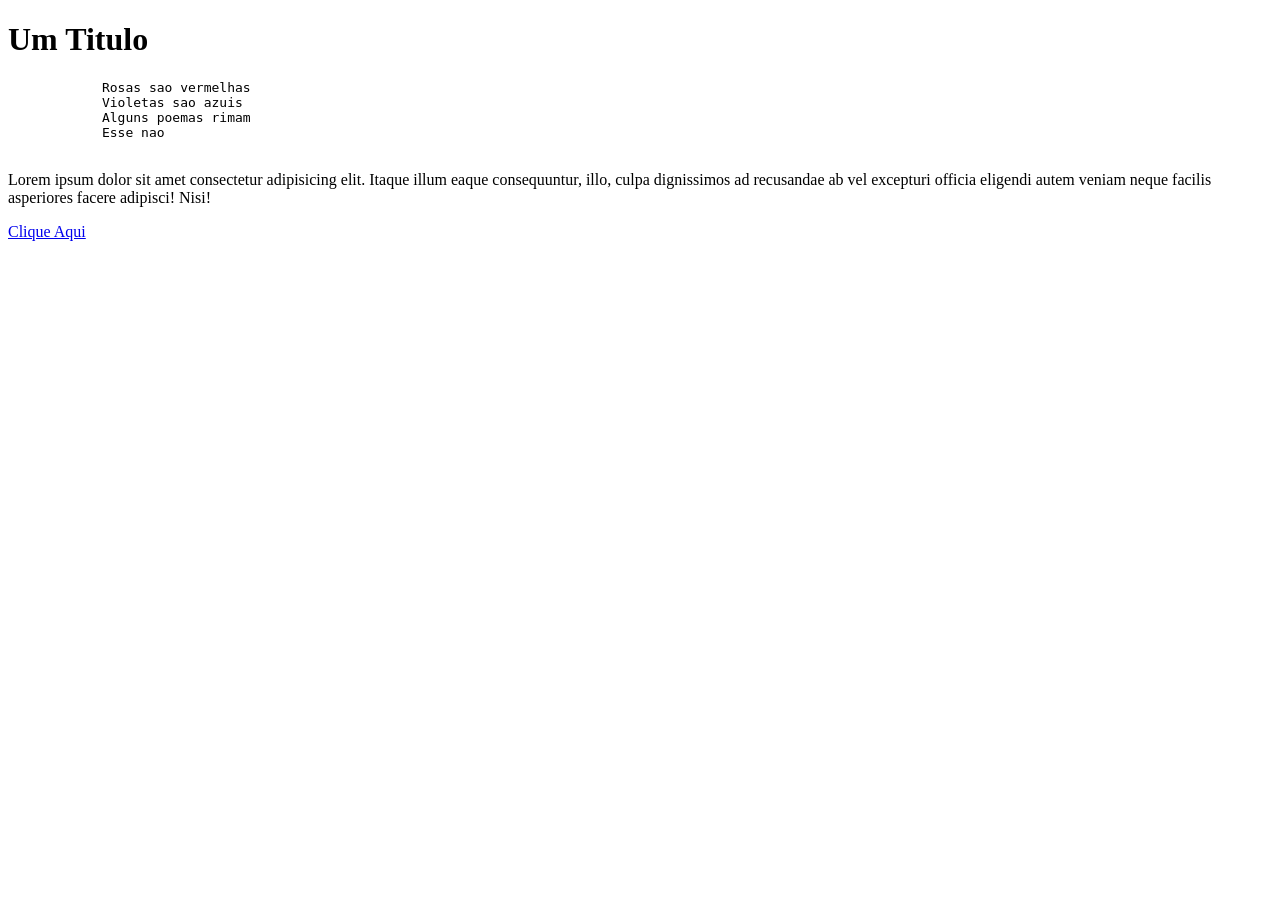
==== index.html @ e13ff28e "primeiro commit" ====
<!DOCTYPE html>
<html>
    <head>
        <title>Minha Primeira Pagina</title>
        
    </head>

    <body>
        <h1>Um Titulo</h1>

        <pre>
            Rosas sao vermelhas
            Violetas sao azuis
            Alguns poemas rimam
            Esse nao
        </pre>

        <p>
            Lorem ipsum dolor sit amet consectetur adipisicing elit. Itaque illum eaque consequuntur, illo, culpa dignissimos ad recusandae ab vel excepturi officia eligendi autem veniam neque facilis asperiores facere adipisci! Nisi!
        </p>

        <a href="https://youtube.com">Clique Aqui</a>
    </body>
</html>
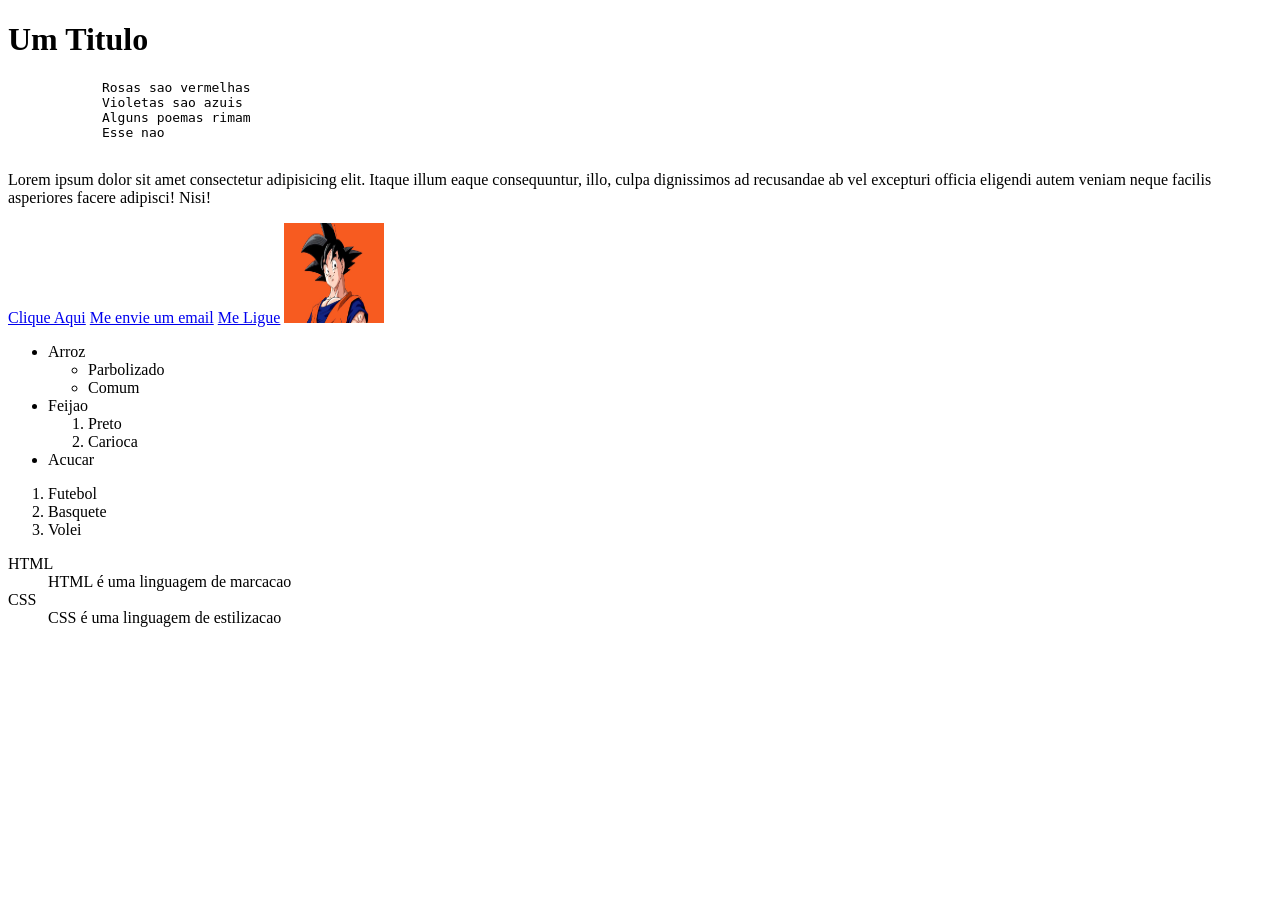
==== commit bed6b42e: "aula sobre imagens e listas" ====
--- a/index.html
+++ b/index.html
@@ -19,6 +19,48 @@
             Lorem ipsum dolor sit amet consectetur adipisicing elit. Itaque illum eaque consequuntur, illo, culpa dignissimos ad recusandae ab vel excepturi officia eligendi autem veniam neque facilis asperiores facere adipisci! Nisi!
         </p>
 
-        <a href="https://youtube.com">Clique Aqui</a>
+        <a href="https://youtube.com" target="_blank">Clique Aqui</a>
+        <a href="mailto:fulano@gmail.com">Me envie um email</a>
+        <a href="tel:98912341234" title="Meu Numero">Me Ligue</a>
+
+        <a href="https://youtube.com" target="_blank" title="abra o yt">
+            <img src="goku.jfif" alt="Imagem do Goku" width="100px" height="100px">
+        </a>
+
+        <ul>
+            <li>Arroz</li>
+            <ul>
+                <li>Parbolizado</li>
+                <li>Comum</li>
+            </ul>
+            <li>Feijao</li>
+            <ol>
+                <li>Preto</li>
+                <li>Carioca</li>
+            </ol>
+            <li>Acucar</li>
+        </ul>
+
+        <ol>
+            <li>Futebol</li>
+            <li>Basquete</li>
+            <li>Volei</li>
+        </ol>
+
+        <dl>
+            <dt>HTML</dt>
+            <dd>HTML é uma linguagem de marcacao</dd>
+            <dt>CSS</dt>
+            <dd>CSS é uma linguagem de estilizacao</dd>
+        </dl>
+
+
+
+
+
+
+
+
+
     </body>
 </html>
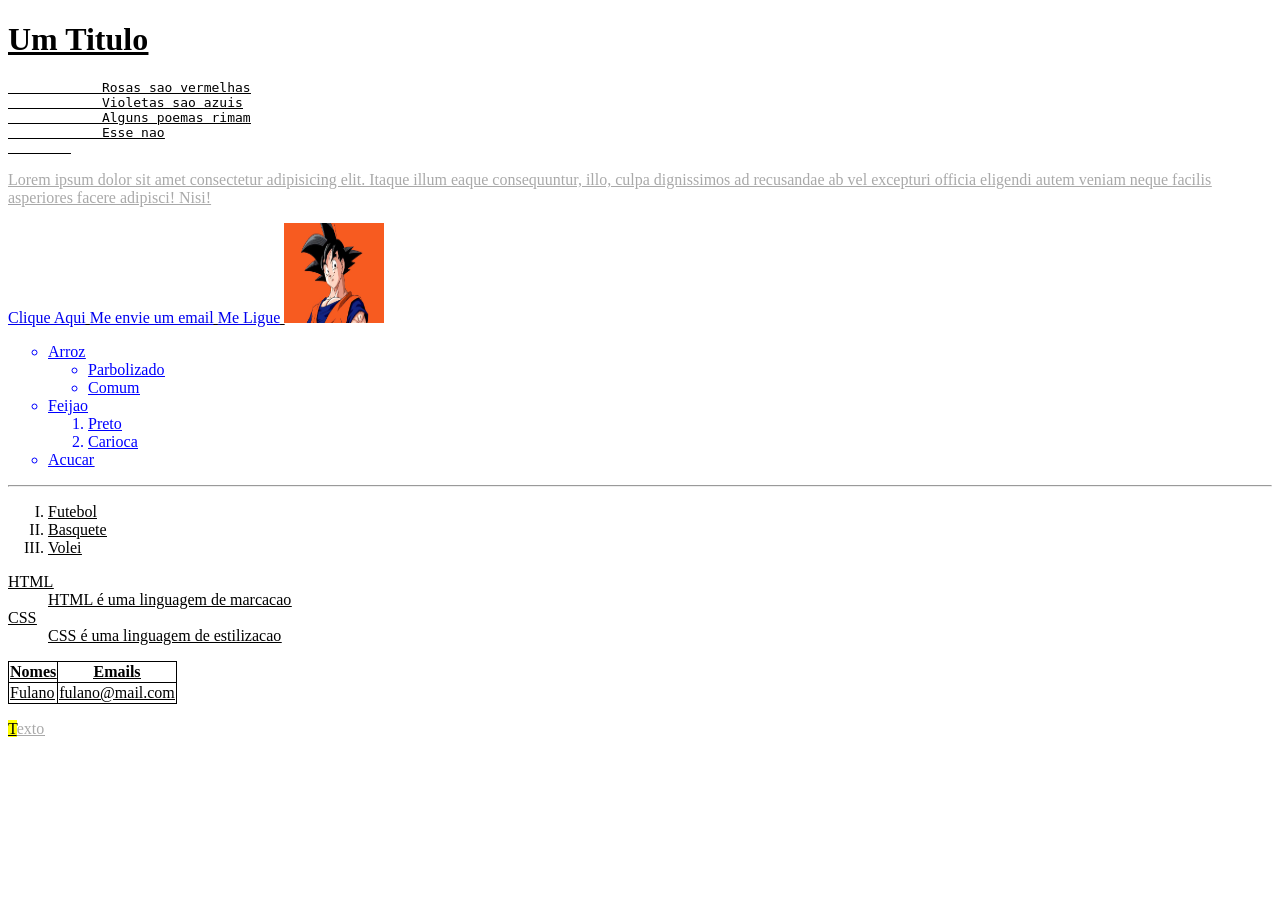
==== commit 0169e873: "tabela e inicio do css" ====
--- a/index.html
+++ b/index.html
@@ -2,6 +2,8 @@
 <html>
     <head>
         <title>Minha Primeira Pagina</title>
+
+        <link rel="stylesheet" href="style.css">
         
     </head>
 
@@ -27,7 +29,7 @@
             <img src="goku.jfif" alt="Imagem do Goku" width="100px" height="100px">
         </a>
 
-        <ul>
+        <ul style="list-style-type: circle; color: blue;">
             <li>Arroz</li>
             <ul>
                 <li>Parbolizado</li>
@@ -41,7 +43,9 @@
             <li>Acucar</li>
         </ul>
 
-        <ol>
+        <hr>
+
+        <ol type="I">
             <li>Futebol</li>
             <li>Basquete</li>
             <li>Volei</li>
@@ -55,6 +59,28 @@
         </dl>
 
 
+        <table>
+            <tr>
+                <th>Nomes</th>
+                <th>Emails</th>
+            </tr>
+
+            <tr>
+                <td>Fulano</td>
+                <td>fulano@mail.com</td>
+            </tr>
+        </table>
+
+
+        <p title='qualquer'><mark>T</mark>exto</p>
+
+        <br>
+        <br>
+        <br>
+        <br>
+        <br>
+        <br>
+
 
 
 
--- a/style.css
+++ b/style.css
@@ -0,0 +1,20 @@
+* {
+    text-decoration: underline;
+}
+
+body {
+    /* background-image: url('goku.jfif'); */
+    background-repeat: no-repeat;
+    background-position: center center;
+    /* background-size: cover; */
+    background-attachment: fixed;
+}
+
+p {
+    color: #a9a9a9;
+}
+
+table, th, td {
+    border: 1px solid black;
+    border-collapse: collapse;
+}
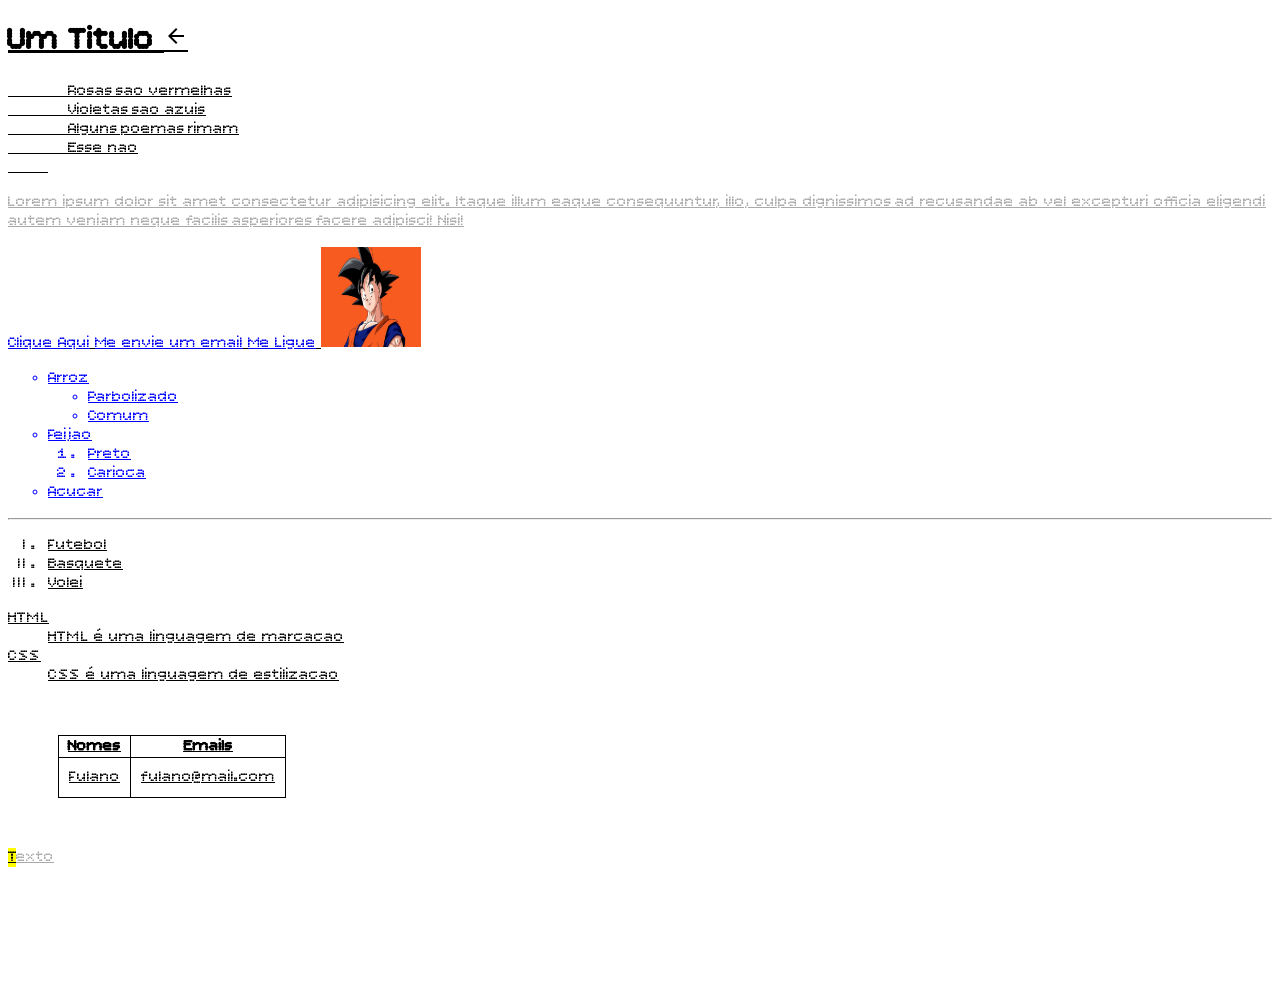
==== commit dee1ba5f: "fontes e icones" ====
--- a/index.html
+++ b/index.html
@@ -4,11 +4,13 @@
         <title>Minha Primeira Pagina</title>
 
         <link rel="stylesheet" href="style.css">
+
+        <link rel="stylesheet" href="https://fonts.googleapis.com/css2?family=Material+Symbols+Outlined:opsz,wght,FILL,GRAD@20..48,100..700,0..1,-50..200" />
         
     </head>
 
     <body>
-        <h1>Um Titulo</h1>
+        <h1>Um Titulo <span class="material-symbols-outlined">arrow_back</span></h1>
 
         <pre>
             Rosas sao vermelhas
--- a/style.css
+++ b/style.css
@@ -1,5 +1,8 @@
+@import url('https://fonts.googleapis.com/css2?family=Bitcount+Prop+Single:wght@100..900&display=swap');
+
 * {
     text-decoration: underline;
+    font-family: "Bitcount Prop Single", sans-serif;
 }
 
 body {
@@ -17,4 +20,10 @@
 table, th, td {
     border: 1px solid black;
     border-collapse: collapse;
+    /* border-radius: 50px; */
+    margin: 50px;
+}
+
+td {
+    padding: 10px;
 }
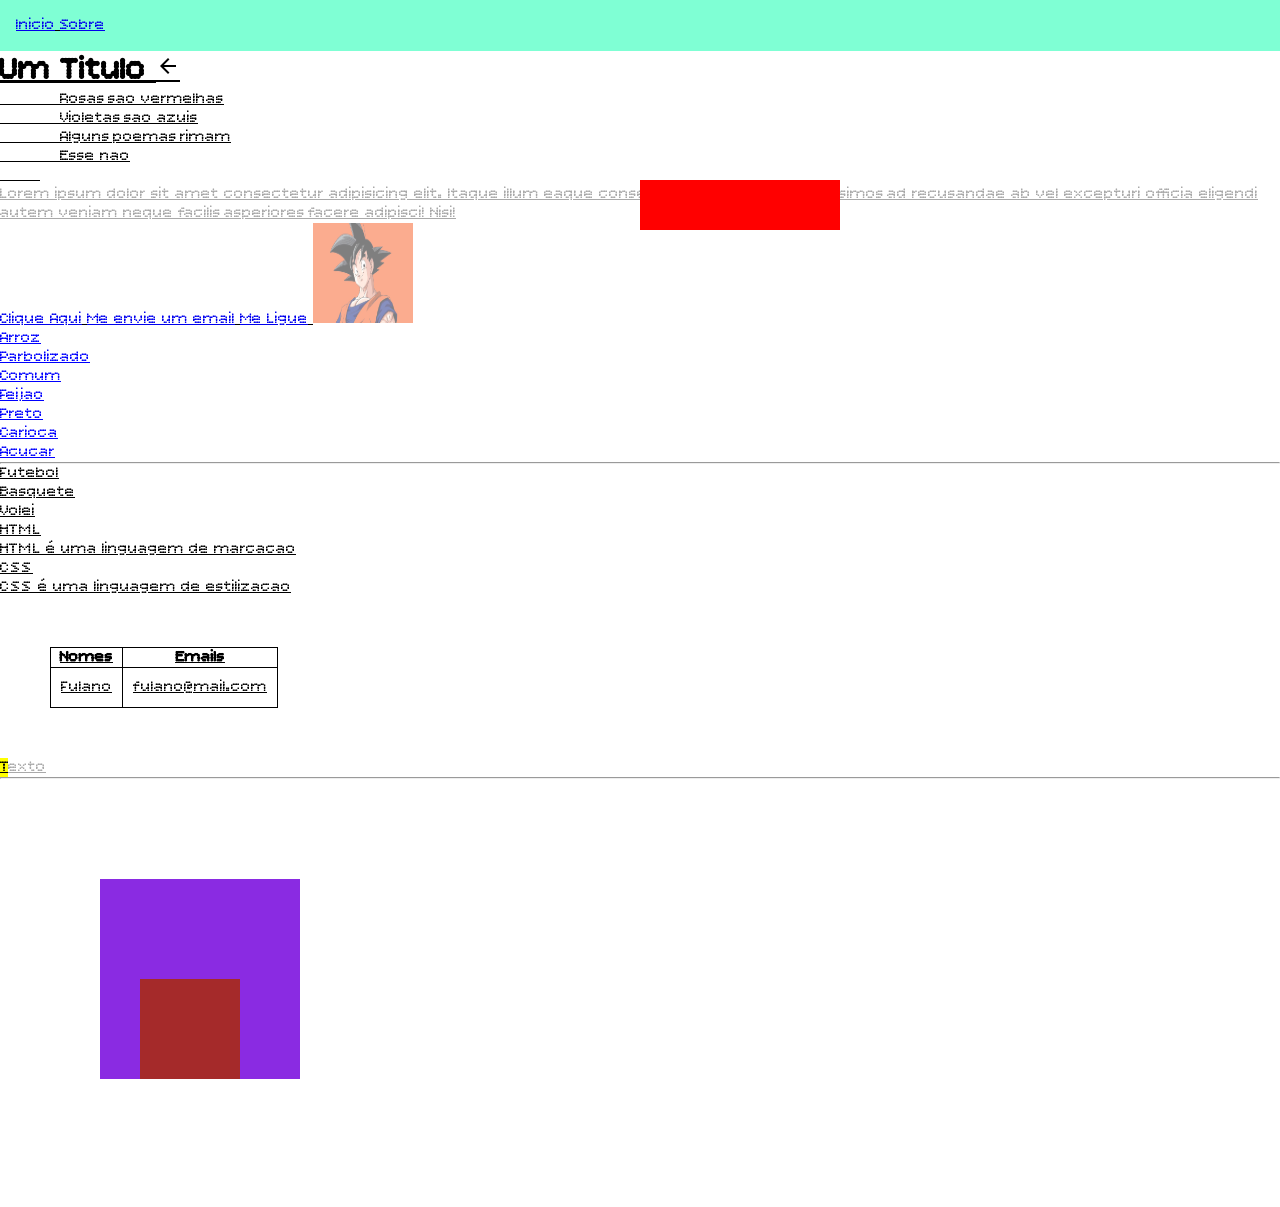
==== commit 0c9d0ddd: "position" ====
--- a/index.html
+++ b/index.html
@@ -10,6 +10,14 @@
     </head>
 
     <body>
+
+        <nav>
+            <a href="index.html">Inicio</a>
+            <a href="sobre.html">Sobre</a>
+        </nav>
+
+        <div id="popup"></div>
+
         <h1>Um Titulo <span class="material-symbols-outlined">arrow_back</span></h1>
 
         <pre>
@@ -28,7 +36,7 @@
         <a href="tel:98912341234" title="Meu Numero">Me Ligue</a>
 
         <a href="https://youtube.com" target="_blank" title="abra o yt">
-            <img src="goku.jfif" alt="Imagem do Goku" width="100px" height="100px">
+            <img src="goku.jfif" id="img-goku" alt="Imagem do Goku" width="100px" height="100px">
         </a>
 
         <ul style="list-style-type: circle; color: blue;">
@@ -76,7 +84,19 @@
 
         <p title='qualquer'><mark>T</mark>exto</p>
 
+        <hr>
+
+        <div id="caixinha">
+            <div id="caixote"></div>
+        </div>
+
         <br>
+        <br>
+        <br>
+        <br>
+        <br>
+        <br>
+<br>
         <br>
         <br>
         <br>
@@ -89,6 +109,5 @@
 
 
 
-
     </body>
 </html>
--- a/style.css
+++ b/style.css
@@ -3,6 +3,9 @@
 * {
     text-decoration: underline;
     font-family: "Bitcount Prop Single", sans-serif;
+    margin: 0;
+    padding: 0;
+    box-sizing: border-box;
 }
 
 body {
@@ -26,4 +29,51 @@
 
 td {
     padding: 10px;
+}
+
+#caixinha {
+    background-color: blueviolet;
+    width: 200px;
+    height: 200px;
+    position: relative;
+    top: 100px;
+    left: 100px;
+
+    
+}
+
+#caixote {
+    background-color: brown;
+    width: 100px;
+    height: 100px;
+    position: absolute;
+    top: 50%;
+    left: 20%;
+
+
+}
+
+#popup {
+    background-color: red;
+    width: 200px;
+    height: 50px;
+    position: fixed;
+    top: 20%;
+    left: 50%;
+}
+
+
+nav {
+    background-color: aquamarine;
+    padding: 1rem;
+    position: sticky;
+    top: 0;
+}
+
+#img-goku {
+    opacity: 0.5;
+}
+
+#img-goku:hover {
+    opacity: 1;
 }
